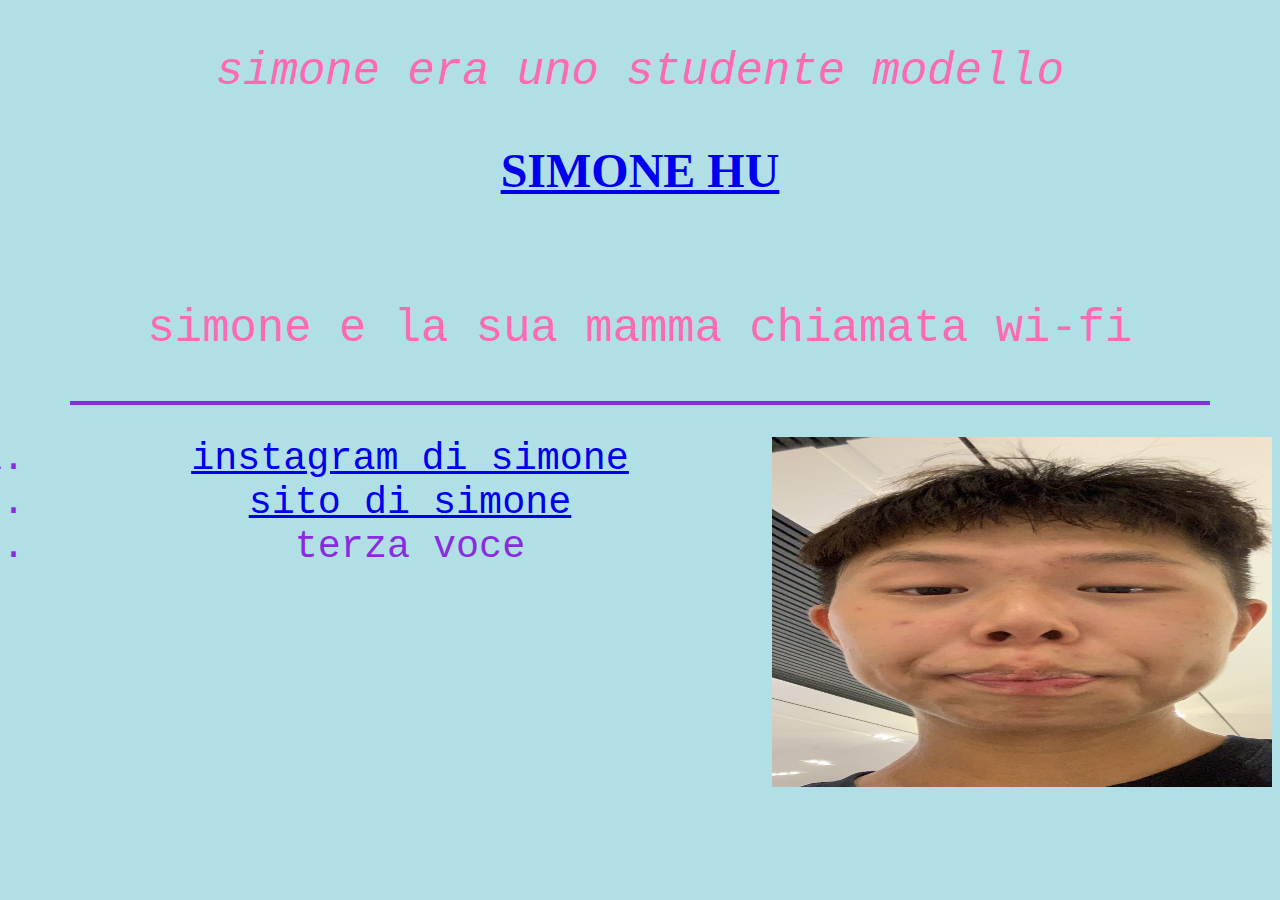
==== index.html @ fd46cb84 "Add files via upload" ====
<!DOCTYPE html>
<html> 
    <head>
        <title>simone hu&co</title>

        <link rel="shortcut icon" href="images/simo.jpg">

         <link rel="stylesheet" href="styles.css"> 

         <meta charset="UTF-8"> 

    <meta http-equiv="X-UA-Compatible" content="IE=edge">

    <meta name="viewport" content="width=device-width, initial-scale=1.0">
    <meta name=""
    </head>

    <body>

        <font  size="+2">

             <i><p>simone era uno studente modello </p></i>
             <h1><a href="other/rand/mone.html"> SIMONE HU</a></h1> <br>
         <p >simone e la sua mamma chiamata wi-fi</p>

        </font>

        <hr width="90%" color="blueviolet" size="4" text-align="left">

        <a href="other/esercizi/es-orario.html"><img src="images\simo.jpg " style="float:right;width:500px;height:350px;"  ></a>

            <font size="+3" color="blue" >

            <ol type="a">

                <li><a href="https://www.instagram.com/simonehuuu04">instagram di simone</a></li>

                <li><a href="http://monehu.com">sito di simone</a></li>

                <li>terza voce </li>

            </ol>
            
            </font>
        

    </body>

    
</html>
---- styles.css ----
body {background-color: powderblue;}
        h1 {
          color: #FF69B4;
          font-family: verdana;
          font-size: 200%;
          text-align: center;
        }
        p {
          color: #FF69B4;
          font-family: courier;
          font-size: 190%;
          text-align: center;
        }
        li {color: blueviolet;
        font-family: courier;
        font-size: 120%;
        text-align: center;
        }
        td {color: black;
            font-family: courier;
            font-size: 120%;
            text-align: center;
            }
            table {
              width:1000px;
              table-layout:fixed;
              }
              .center {
                display: block;
                margin-left: auto;
                margin-right: auto;
                width: 50%;
              }
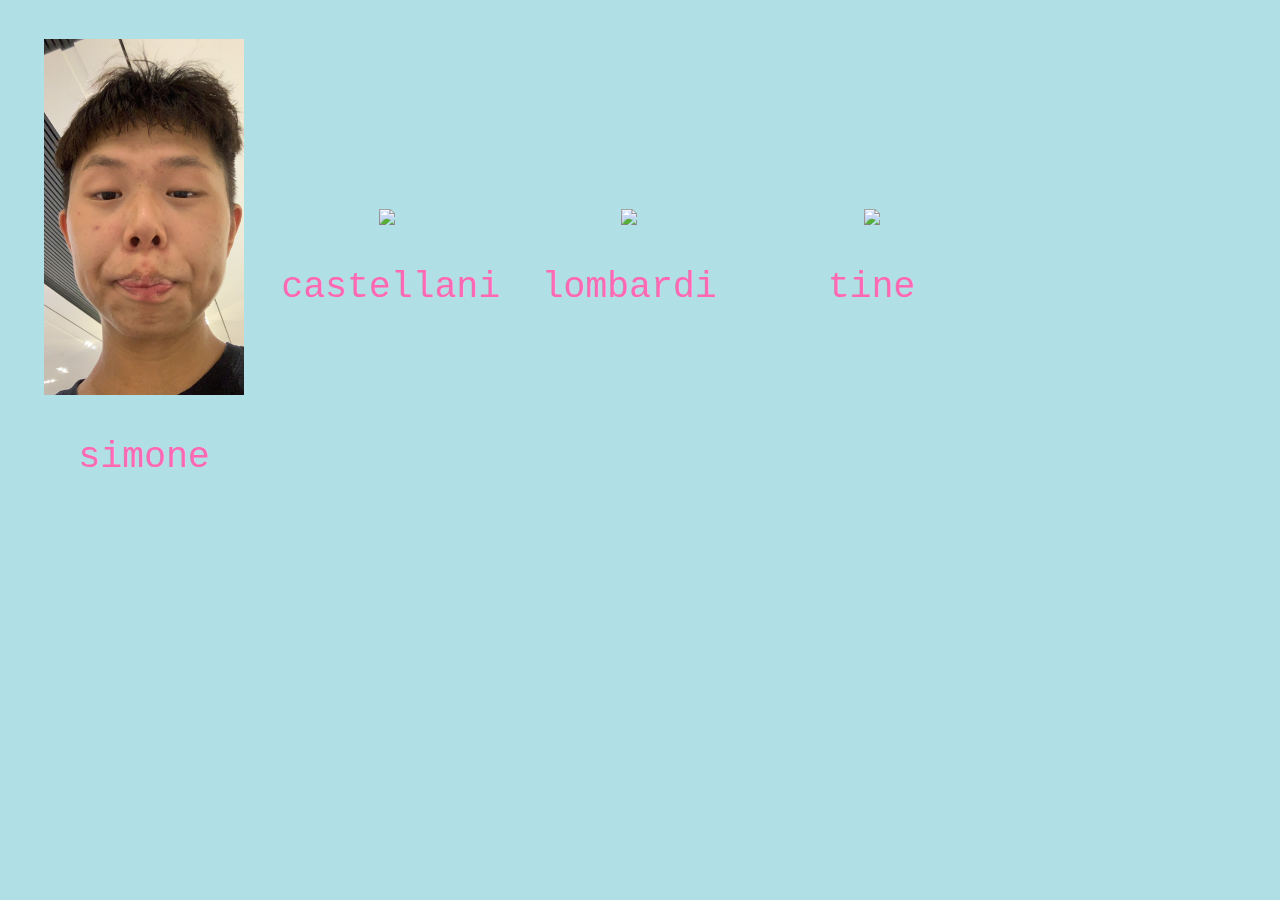
==== commit af0d4169: "Update index.html" ====
--- a/index.html
+++ b/index.html
@@ -1,5 +1,6 @@
 <!DOCTYPE html>
 <html> 
+    
     <head>
         <title>simone hu&co</title>
 
@@ -12,39 +13,39 @@
     <meta http-equiv="X-UA-Compatible" content="IE=edge">
 
     <meta name="viewport" content="width=device-width, initial-scale=1.0">
-    <meta name=""
+    
     </head>
 
     <body>
-
-        <font  size="+2">
-
-             <i><p>simone era uno studente modello </p></i>
-             <h1><a href="other/rand/mone.html"> SIMONE HU</a></h1> <br>
-         <p >simone e la sua mamma chiamata wi-fi</p>
-
-        </font>
-
-        <hr width="90%" color="blueviolet" size="4" text-align="left">
-
-        <a href="other/esercizi/es-orario.html"><img src="images\simo.jpg " style="float:right;width:500px;height:350px;"  ></a>
-
-            <font size="+3" color="blue" >
-
-            <ol type="a">
-
-                <li><a href="https://www.instagram.com/simonehuuu04">instagram di simone</a></li>
-
-                <li><a href="http://monehu.com">sito di simone</a></li>
-
-                <li>terza voce </li>
-
-            </ol>
+        <table cellspacing="30">
+            <tr>
+        <td>
+            <div class="simone"><a href="https://monehu.com"><img src="images/simo.jpg" width="200" class="image" ></a></div>
+            <div class="simone"><p>simone</p></div>
+            </div>
+          </div></td>
+        <td>
+            <div class="caste"><a href="other/esercizi/table.html"><img src="images/caste.jpg" width="200" class="image" ></a></div>
             
-            </font>
-        
-
+            <div class="caste"><p>castellani</p></div>
+            </div>
+          </div></td>
+        <td>
+            <div class="chri"><a href="other/esercizi/es-orario.html"><img src="images/chri.png"   width="200" class="image" ></a></div>
+            
+            <div class="chri"><p>lombardi</p></div>
+            </div>
+          </div></td>
+        <td>
+            <div class="tine"><img src="images/tine.jpg"   width="200" class="image" ></div>
+            
+            <div class="tine"><p>tine</p>
+            </div>
+          </div></td>
+        </tr>
+        </table>
+       
     </body>
 
     
-</html>+</html>
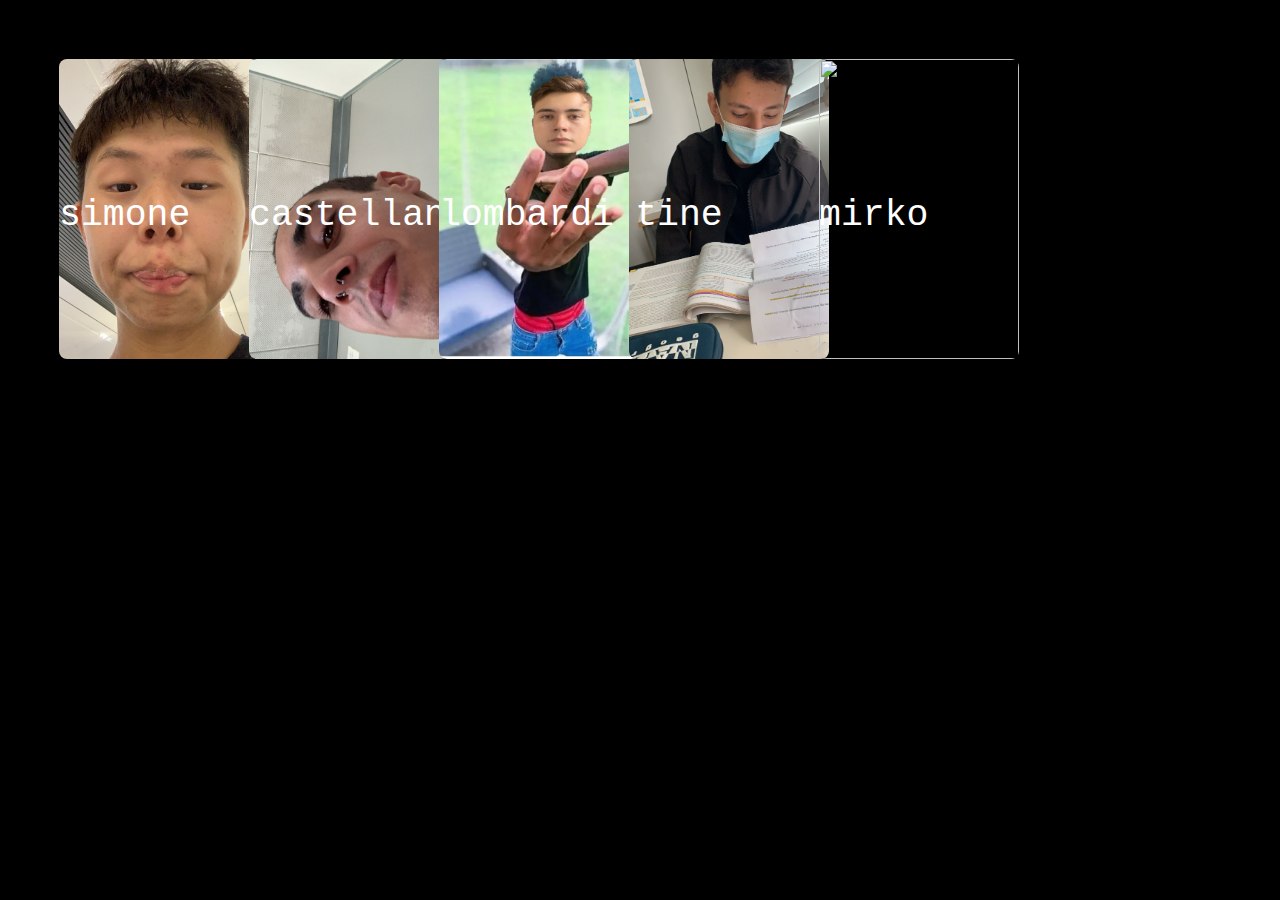
==== commit 487c78b9: "Update index.html" ====
--- a/index.html
+++ b/index.html
@@ -17,7 +17,7 @@
     </head>
 
     <body>
-        <table cellspacing="30">
+        <table  cellspacing="50">
             <tr>
         <td>
             <div class="simone"><a href="https://monehu.com"><img src="images/simo.jpg" width="200" class="image" ></a></div>
@@ -42,6 +42,10 @@
             <div class="tine"><p>tine</p>
             </div>
           </div></td>
+          <td>
+            <div class="mirko"><img src="images/mirko.jpg" width="200" class="image" >"</div>
+            <div class="mirko"><p>mirko</p></div>
+          </td>
         </tr>
         </table>
        
--- a/styles.css
+++ b/styles.css
@@ -1,5 +1,5 @@
  
-        body {background-color: powderblue;}
+        body {background-color: rgb(0, 0, 0);}
         h1 {
           color: #FF69B4;
           font-family: verdana;
@@ -7,7 +7,7 @@
           text-align: center;
         }
         p {
-          color: #FF69B4;
+          color: #ffffff;
           font-family: courier;
           font-size: 190%;
           text-align: center;
@@ -17,6 +17,45 @@
         font-size: 120%;
         text-align: center;
         }
+        .container {
+          position: relative;
+          width: 50%;
+        }
+        img{
+          border-radius: 8px;
+          
+            width: 200px;
+            height: 300px;
+            object-fit: cover;
+          }
+          .button {
+            background-color: #ffffff; /* Green */
+            border: none;
+            color: white;
+            padding: 16px 32px;
+            text-align: center;
+            text-decoration: none;
+            display: inline-block;
+            font-size: 16px;
+            margin: 4px 2px;
+            transition-duration: 0.4s;
+            cursor: pointer;
+          }
+          #mybutton {
+          position: relative;
+          top: 1250;
+          right: 600;
+          }
+          .button2 {
+            background-color: white; 
+            color: black; 
+            border: 2px solid #008CBA;
+          }
+          
+          .button2:hover {
+            background-color: #008CBA;
+            color: white;
+          }
         td {color: black;
             font-family: courier;
             font-size: 120%;
@@ -31,4 +70,76 @@
                 margin-left: auto;
                 margin-right: auto;
                 width: 50%;
-              }+              }
+              .simone{
+                width: 100px;
+                height: 100px;
+                position: relative;
+                animation: wiggle 5s infinite;
+                animation-delay: 1s;
+                animation-timing-function: ease-in;
+                animation-fill-mode: forwards;
+              }
+              .caste{
+                width: 100px;
+                height: 100px;
+                position: relative;
+                animation: wiggle 5s infinite;
+                animation-delay: 2s;
+                animation-timing-function: ease-in;
+                animation-fill-mode: forwards;
+              }
+              .tine{
+                width: 100px;
+                height: 100px;
+                position: relative;
+                animation: wiggle 5s infinite;
+                animation-delay: 3s;
+                animation-timing-function: ease-in;
+                animation-fill-mode: forwards;
+              }
+              .chri{
+                width: 100px;
+                height: 100px;
+                position: relative;
+                animation: wiggle 5s infinite;
+                animation-delay: 4s;
+                animation-timing-function: ease-in;
+                animation-fill-mode: forwards;
+              }
+              .mirko{
+                width: 100px;
+                height: 100px;
+                position: relative;
+                animation: wiggle 5s infinite;
+                animation-delay: 4s;
+                animation-timing-function: ease-in;
+                animation-fill-mode: forwards;
+              }
+              @keyframes wiggle {
+                0% {
+                  box-shadow: 0 5px 15px 0px rgba(0,0,0,0.6);
+                  transform: translatey(0px);
+                  left: 150px;
+                  top: 70px;
+                }
+                50% {
+                  box-shadow: 0 25px 15px 0px rgba(0,0,0,0.2);
+                  transform: translatey(-20px);
+                  left: 300px;
+                  top: 200px;
+                }
+                75%{
+                  box-shadow: 0 5px 15px 0px rgba(0,0,0,0.6);
+                  transform: translatey(0px);
+                  left: -50px;
+                  top: 300px;
+                }
+                100% {
+                  box-shadow: 0 5px 15px 0px rgba(0,0,0,0.6);
+                  transform: translatey(0px);
+                  left: 150px;
+                  top: 70px;
+                }
+              }
+              
